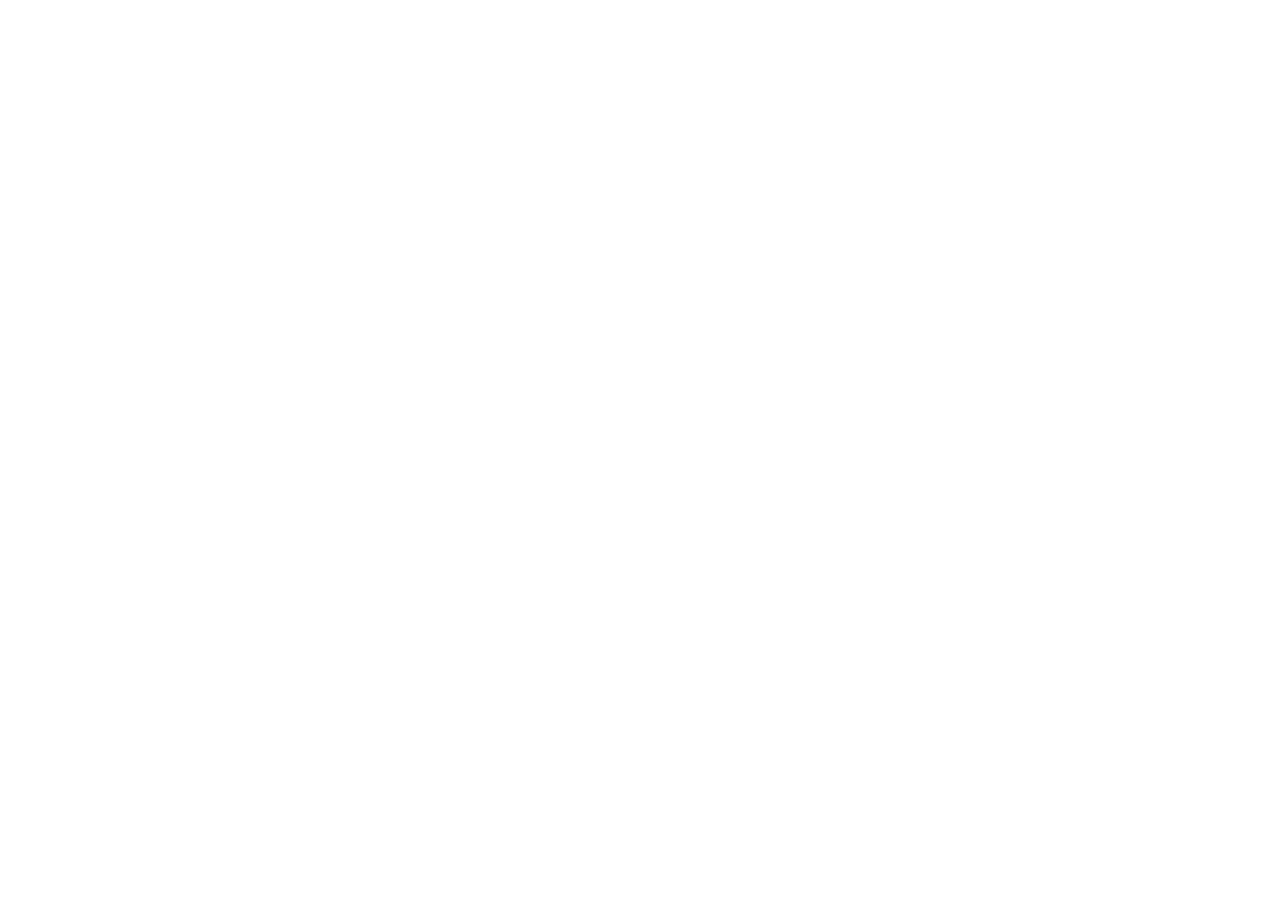
==== index.html @ 7cfc7f5d "Initial html and css files with firepad" ====
<!DOCTYPE html>
<html>

<head>
<link rel="stylesheet" type="text/css" href="firepad.css">

	<title>CollabOnCode</title>
	<!-- Firebase -->
	<script src="https://cdn.firebase.com/js/client/2.3.2/firebase.js"></script>

	<!-- CodeMirror -->
	<script src="https://cdnjs.cloudflare.com/ajax/libs/codemirror/5.10.0/codemirror.js"></script>
	<link rel="stylesheet" href="https://cdnjs.cloudflare.com/ajax/libs/codemirror/5.10.0/codemirror.css" />

	<!-- Firepad -->
	<link rel="stylesheet" href="https://cdn.firebase.com/libs/firepad/1.3.0/firepad.css" />
	<script src="https://cdn.firebase.com/libs/firepad/1.3.0/firepad.min.js"></script>
</head>

<body>

	<div id="firepad"></div>
	<script>
		var firepadRef = new Firebase('https://collaboncode.firebaseio.com/');
		var codeMirror = CodeMirror(document.getElementById('firepad'), { lineWrapping: true });
		var firepad = Firepad.fromCodeMirror(firepadRef, codeMirror,
		{ richTextShortcuts: true, richTextToolbar: true, defaultText: 'Hello, World!' });
	</script>

</body>
</html>
---- firepad.css ----
.firepad {
	width: 700px;
	height: 900px;
	background-color: #f62; /* dark orange background */
}

/* Note: CodeMirror applies its own styles which can be customized in the same way.
   To apply a background to the entire editor, we need to also apply it to CodeMirror. */
.CodeMirror {
	background-color: #f62;
	width: 100% !important;
	height: 100% !important;
}
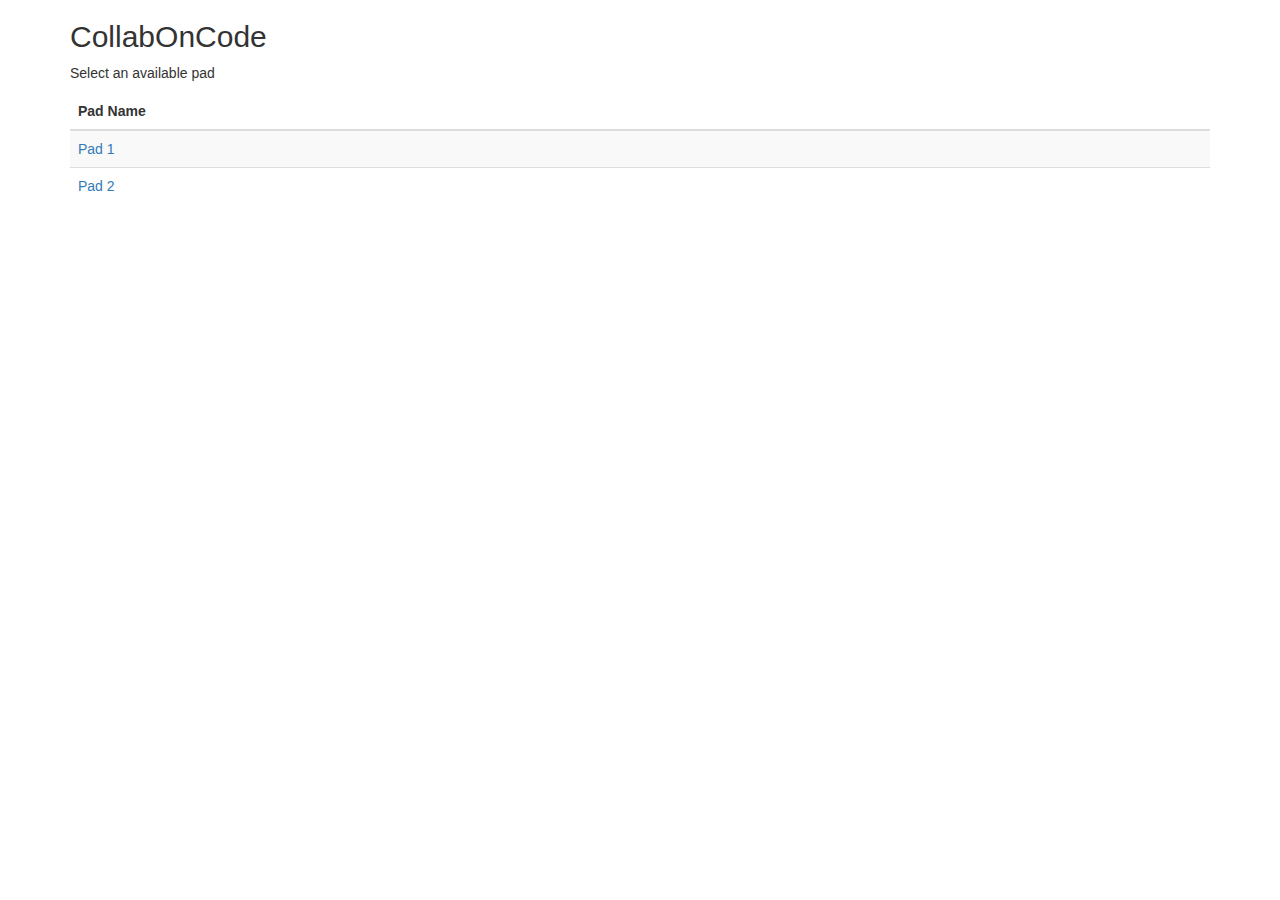
==== commit fc648141: "Added initial page with 2 pad options" ====
--- a/index.html
+++ b/index.html
@@ -2,30 +2,41 @@
 <html>
 
 <head>
-<link rel="stylesheet" type="text/css" href="firepad.css">
+	<base href='76.10.46.9'>
+
+	<!-- Latest compiled and minified CSS -->
+	<link rel="stylesheet" href="http://maxcdn.bootstrapcdn.com/bootstrap/3.3.6/css/bootstrap.min.css">
+
+	<!-- jQuery library -->
+	<script src="https://ajax.googleapis.com/ajax/libs/jquery/1.12.0/jquery.min.js"></script>
+
+	<!-- Latest compiled JavaScript -->
+	<script src="http://maxcdn.bootstrapcdn.com/bootstrap/3.3.6/js/bootstrap.min.js"></script>
 
 	<title>CollabOnCode</title>
-	<!-- Firebase -->
-	<script src="https://cdn.firebase.com/js/client/2.3.2/firebase.js"></script>
-
-	<!-- CodeMirror -->
-	<script src="https://cdnjs.cloudflare.com/ajax/libs/codemirror/5.10.0/codemirror.js"></script>
-	<link rel="stylesheet" href="https://cdnjs.cloudflare.com/ajax/libs/codemirror/5.10.0/codemirror.css" />
-
-	<!-- Firepad -->
-	<link rel="stylesheet" href="https://cdn.firebase.com/libs/firepad/1.3.0/firepad.css" />
-	<script src="https://cdn.firebase.com/libs/firepad/1.3.0/firepad.min.js"></script>
 </head>
 
 <body>
 
-	<div id="firepad"></div>
-	<script>
-		var firepadRef = new Firebase('https://collaboncode.firebaseio.com/');
-		var codeMirror = CodeMirror(document.getElementById('firepad'), { lineWrapping: true });
-		var firepad = Firepad.fromCodeMirror(firepadRef, codeMirror,
-		{ richTextShortcuts: true, richTextToolbar: true, defaultText: 'Hello, World!' });
-	</script>
+	<div class='container'>
+		<h2>CollabOnCode</h2>
+		<p>Select an available pad</p>
+		<table class='table table-striped'>
+			<thead>
+				<tr>
+					<th>Pad Name</th>
+				</tr>
+			</thead>
+			<tbody>
+				<tr>
+					<td><a href='/firepad.html?pad=pad1'>Pad 1</a></td>
+				</tr>
+				<tr>
+					<td><a href='/firepad.html?pad=pad2'>Pad 2</a></td>
+				</tr>
+			</tbody>
+		</table>
+	</div>
 
 </body>
 </html>